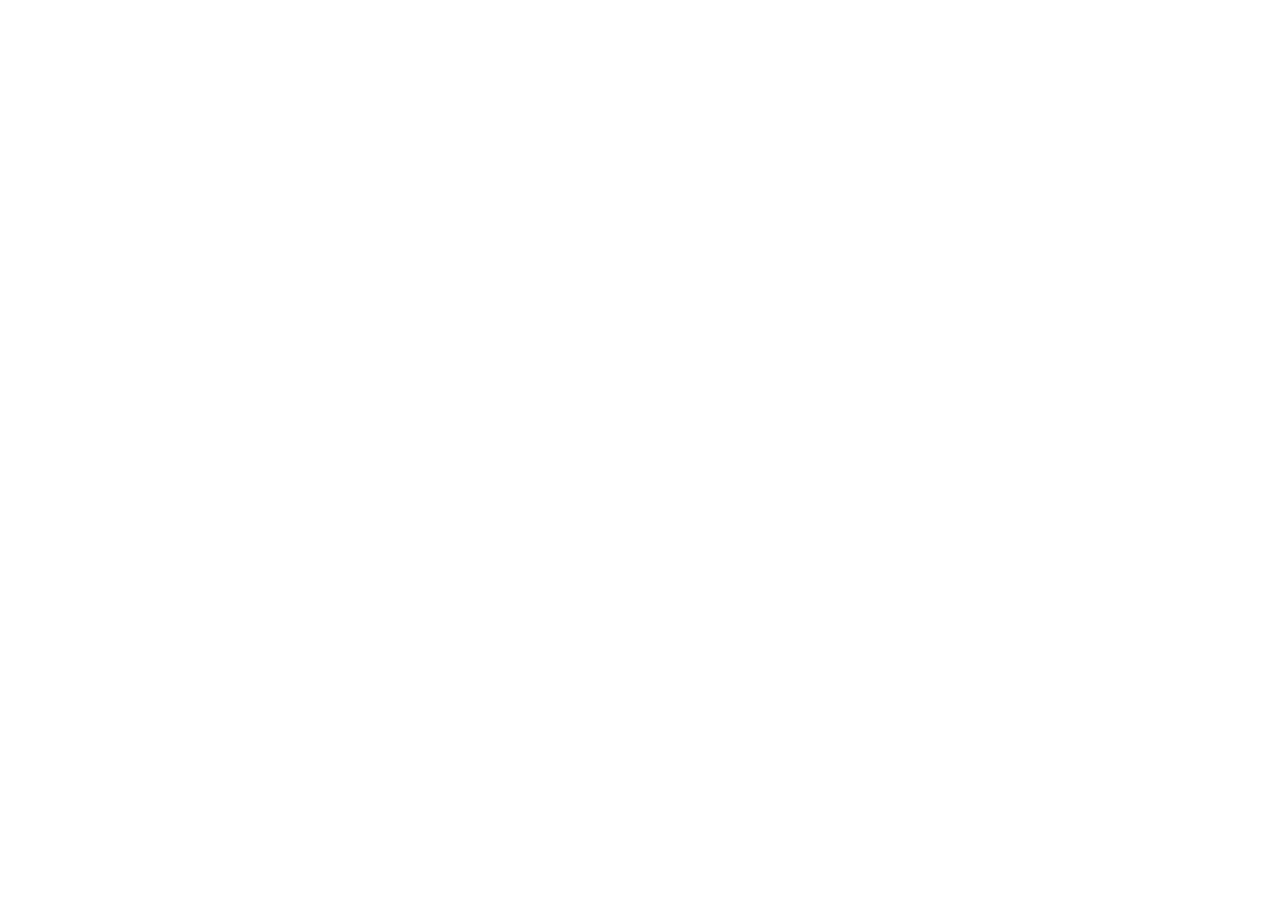
==== site/numbereight.html @ 658c54ae "changes" ====
<!DOCTYPE html>
<html lang="en">
<head>
  <meta charset="UTF-8">
  <meta name="viewport" content="width=device-width, initial-scale=1.0">
  <title>Rule Number #8</title>
  <link href="css/reset.css" rel="stylesheet"><!-- DO NOT EDIT THIS LINE -->
  <link href="css/style.css" rel="stylesheet"><!-- DO NOT EDIT THIS LINE -->
</head>
<body>

</body>
</html>
---- site/css/style.css ----
body {
  text-align: center;
  font-size: xx-large;
}

div {
  font-size: x-large;
}
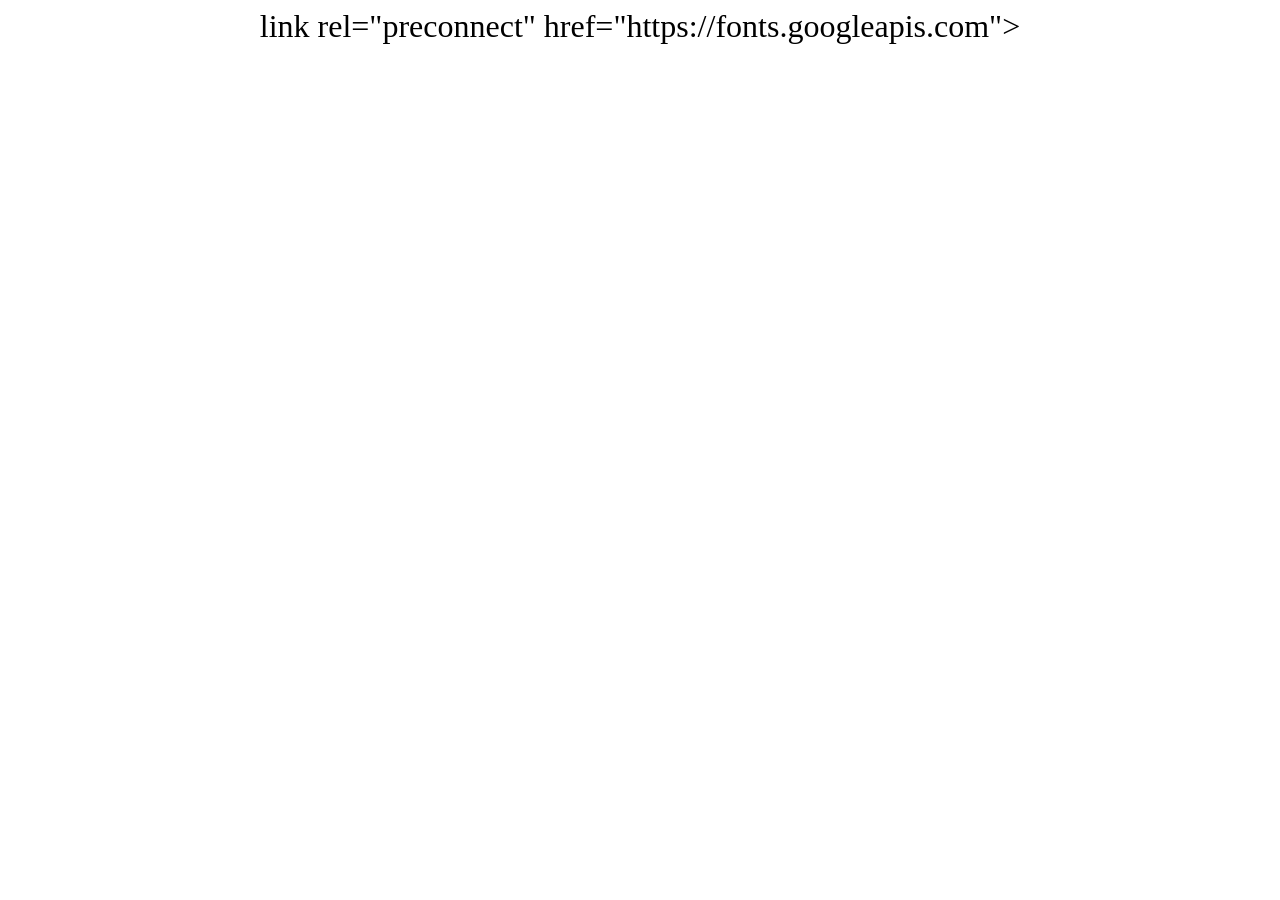
==== commit 136c05cb: "font added" ====
--- a/site/numbereight.html
+++ b/site/numbereight.html
@@ -4,6 +4,9 @@
   <meta charset="UTF-8">
   <meta name="viewport" content="width=device-width, initial-scale=1.0">
   <title>Rule Number #8</title>
+  link rel="preconnect" href="https://fonts.googleapis.com">
+  <link rel="preconnect" href="https://fonts.gstatic.com" crossorigin>
+  <link href="https://fonts.googleapis.com/css2?family=Montserrat:ital,wght@0,100..900;1,100..900&display=swap" rel="stylesheet">
   <link href="css/reset.css" rel="stylesheet"><!-- DO NOT EDIT THIS LINE -->
   <link href="css/style.css" rel="stylesheet"><!-- DO NOT EDIT THIS LINE -->
 </head>
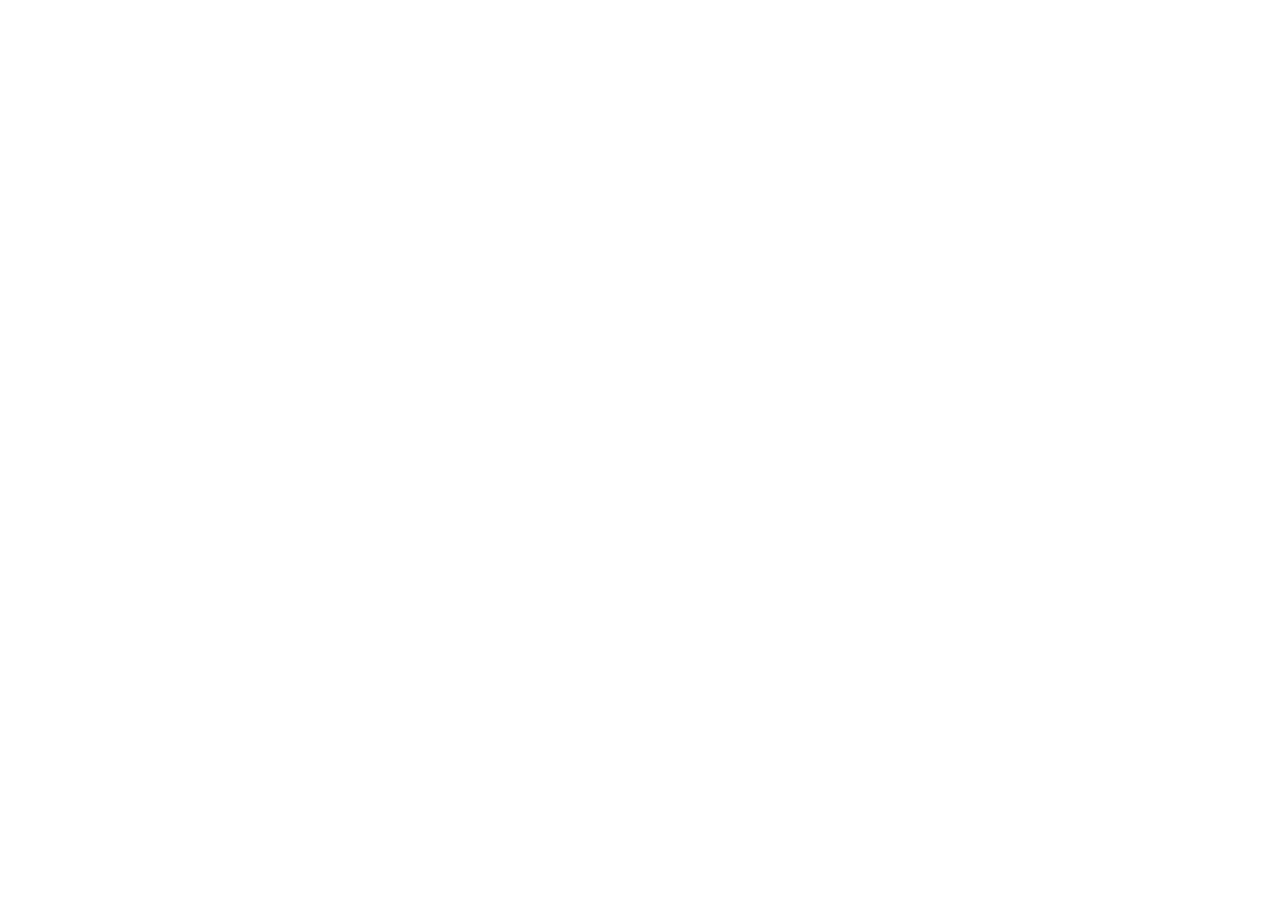
==== commit 84ef3d97: "add link rel to every html file" ====
--- a/site/numbereight.html
+++ b/site/numbereight.html
@@ -4,7 +4,6 @@
   <meta charset="UTF-8">
   <meta name="viewport" content="width=device-width, initial-scale=1.0">
   <title>Rule Number #8</title>
-  link rel="preconnect" href="https://fonts.googleapis.com">
   <link rel="preconnect" href="https://fonts.gstatic.com" crossorigin>
   <link href="https://fonts.googleapis.com/css2?family=Montserrat:ital,wght@0,100..900;1,100..900&display=swap" rel="stylesheet">
   <link href="css/reset.css" rel="stylesheet"><!-- DO NOT EDIT THIS LINE -->
--- a/site/css/style.css
+++ b/site/css/style.css
@@ -6,3 +6,13 @@
 div {
   font-size: x-large;
 }
+
+@font-face {
+  font-family:"HeaderFont";
+  src: url("https://fonts.googleapis.com/css2?family=Montserrat:ital,wght@0,100..900;1,100..900&display=swap");
+}
+
+h1 {
+  font-family: "HeaderFont" ;
+  color: crimson;
+}
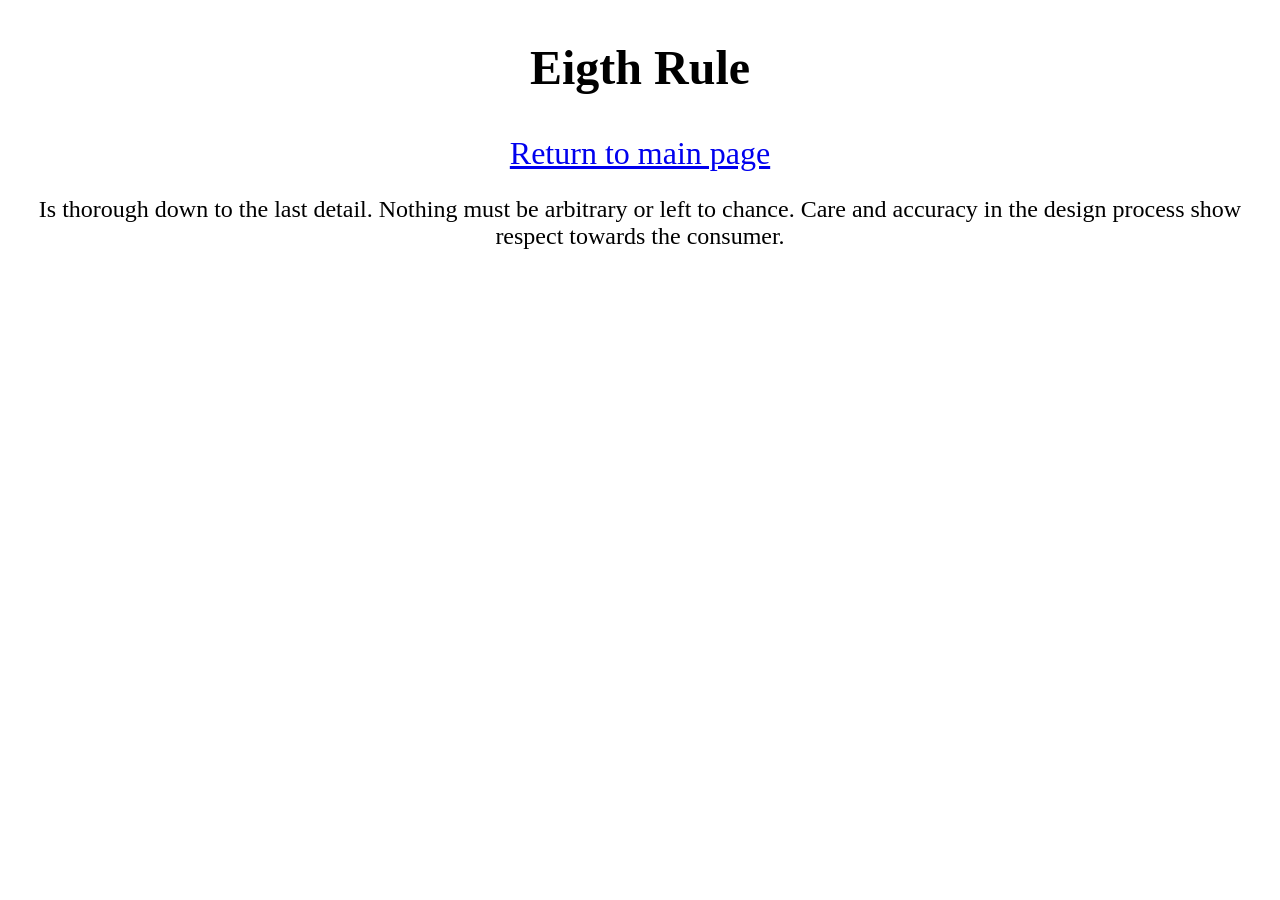
==== commit 64cb7204: "add rules to each page" ====
--- a/site/numbereight.html
+++ b/site/numbereight.html
@@ -10,6 +10,16 @@
   <link href="css/style.css" rel="stylesheet"><!-- DO NOT EDIT THIS LINE -->
 </head>
 <body>
-
+  <header>
+    <h2>Eigth Rule</h2>
+  </header>
+  <nav>
+    <a href="index.html">Return to main page</a>
+  </nav>
+  <div class="num-8">
+    <p>
+      Is thorough down to the last detail. Nothing must be arbitrary or left to chance. Care and accuracy in the design process show respect towards the consumer.
+    </p>
+  </div>
 </body>
 </html>
--- a/site/css/style.css
+++ b/site/css/style.css
@@ -16,3 +16,6 @@
   font-family: "HeaderFont" ;
   color: crimson;
 }
+.num-1 {
+  color: brown;
+}
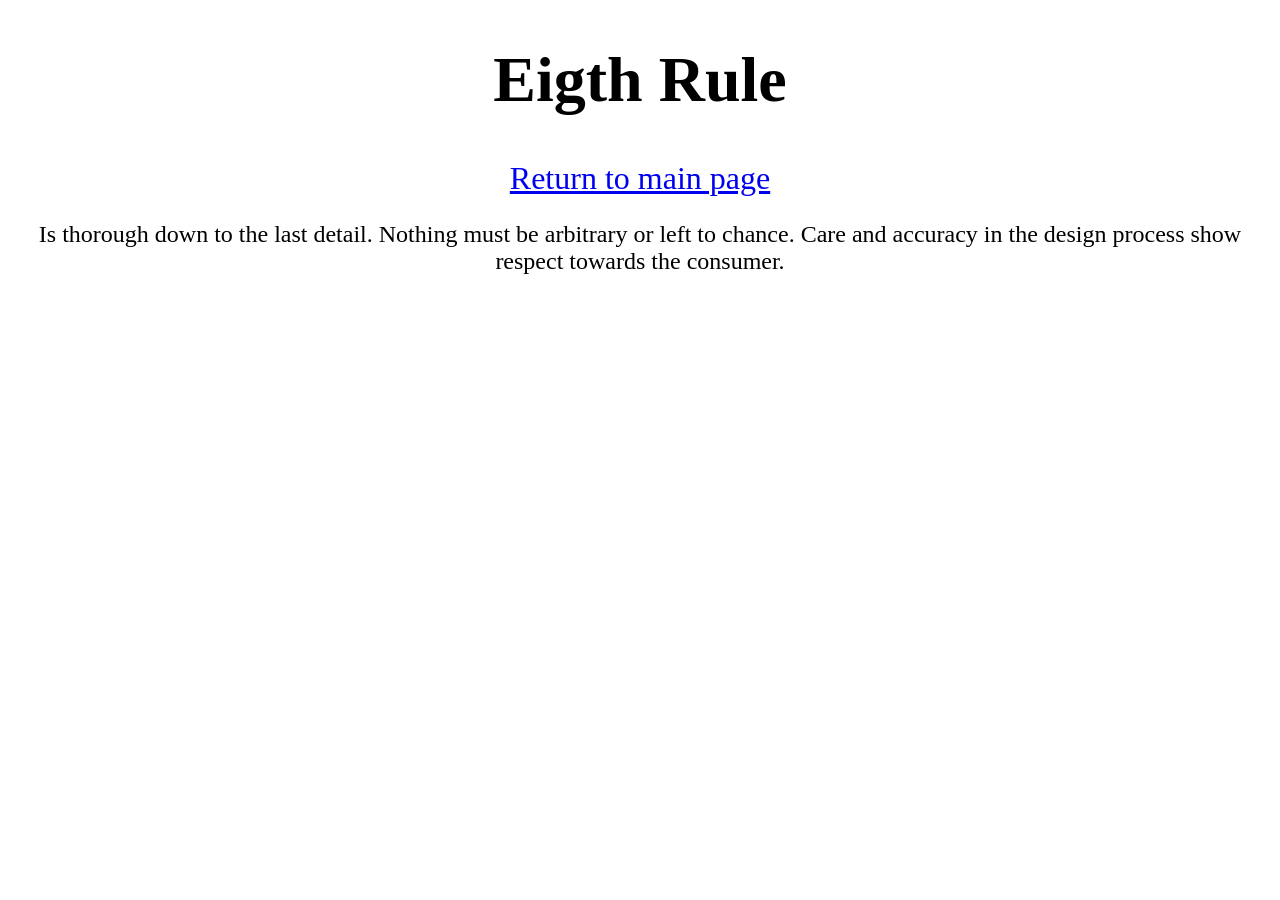
==== commit 6e2a4573: "change elements" ====
--- a/site/numbereight.html
+++ b/site/numbereight.html
@@ -11,7 +11,7 @@
 </head>
 <body>
   <header>
-    <h2>Eigth Rule</h2>
+    <h1>Eigth Rule</h1>
   </header>
   <nav>
     <a href="index.html">Return to main page</a>
--- a/site/css/style.css
+++ b/site/css/style.css
@@ -12,7 +12,7 @@
   src: url("https://fonts.googleapis.com/css2?family=Montserrat:ital,wght@0,100..900;1,100..900&display=swap");
 }
 
-h1 {
+h1, h2, h3, h4, h5, h6, h7,  {
   font-family: "HeaderFont" ;
   color: crimson;
 }
